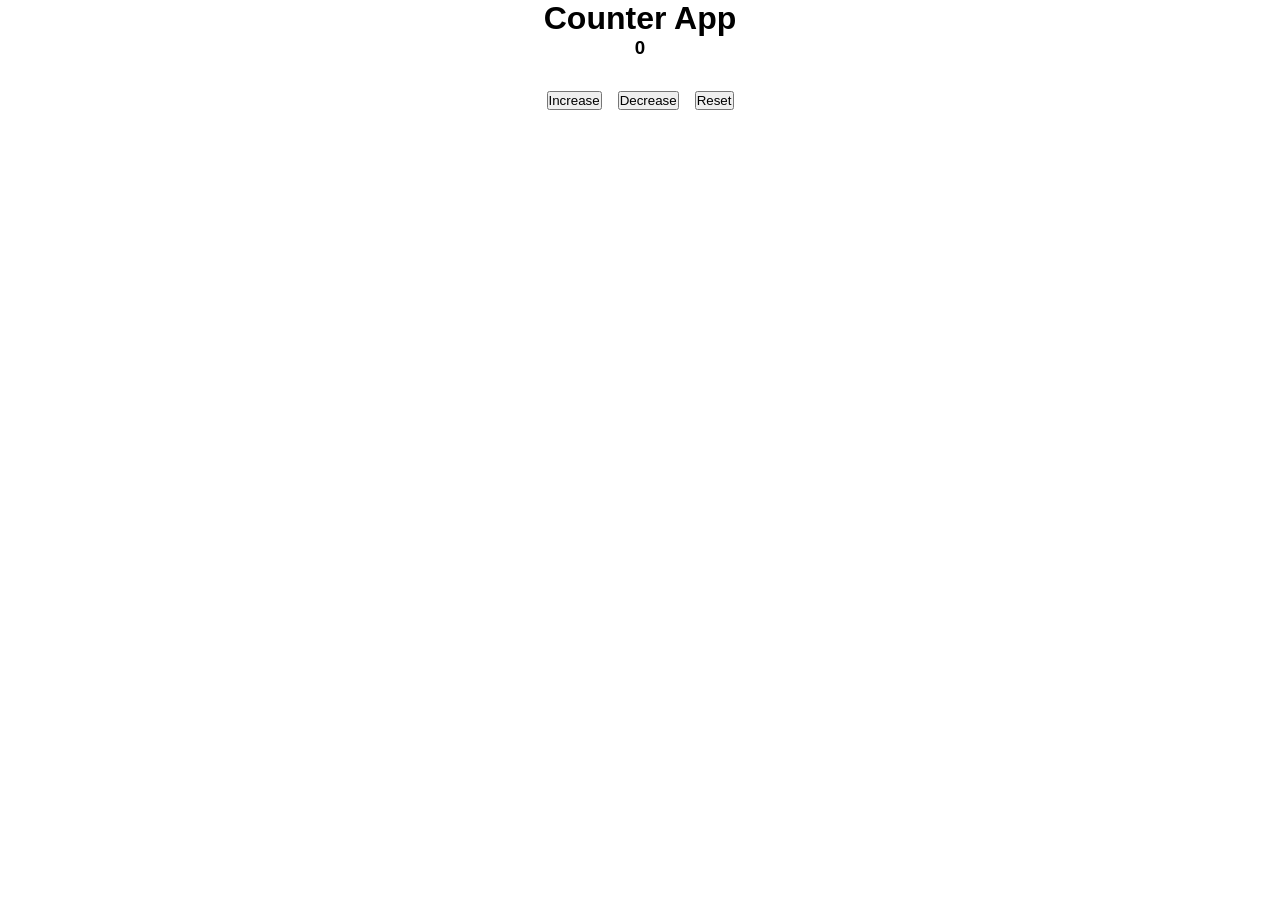
==== counterApp/index.html @ 3395b83f "js practice" ====
<!DOCTYPE html>
<html lang="en">
<head>
    <meta charset="UTF-8">
    <meta name="viewport" content="width=device-width, initial-scale=1.0">
    <title> The Counter App</title>
    <link rel="stylesheet" href="style.css">
</head>
<body>
    
     <center><h1>Counter App</h1></center>
     <center><h3 id="count">0</h3></center>

    <div id="btns">
        <button onclick="Increase"> Increase </button>
     <button onclick="Decrease"> Decrease </button>
     <button onclick="Reset">  Reset </button>
    </div>

</body>
</html>
---- counterApp/style.css ----
*{
    margin: 0;
    padding: 0;
    box-sizing: border-box;
}

body {
    color: black;
    background-color: white;
    font-family: sans-serif;
}

#btns {
    display: flex;
    justify-content: center;
    align-items: center;
    gap: 1rem;
    margin-top: 2rem;
    padding: 0cqmin;
}
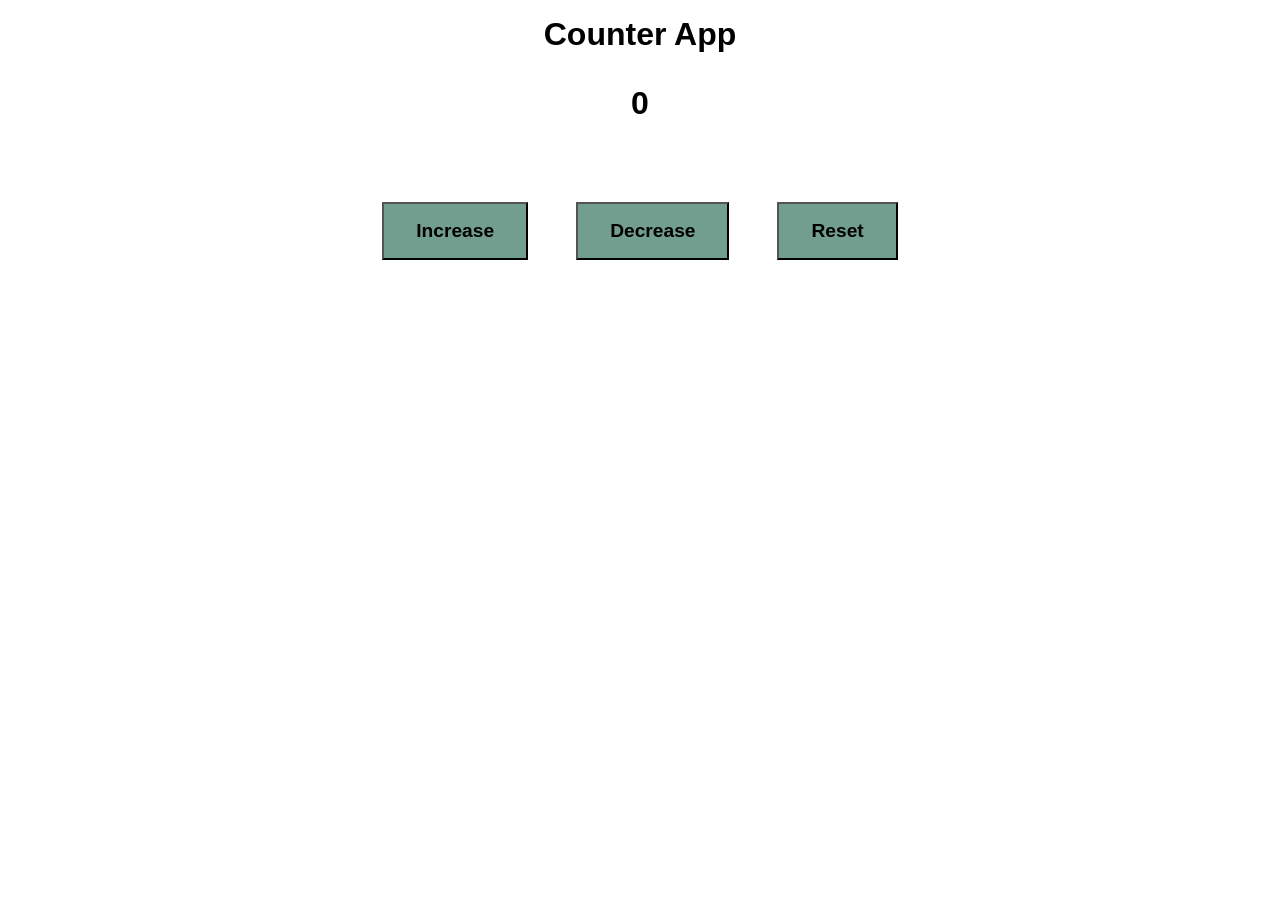
==== commit 480059f7: "add changes in Counter app" ====
--- a/counterApp/index.html
+++ b/counterApp/index.html
@@ -12,10 +12,11 @@
      <center><h3 id="count">0</h3></center>
 
     <div id="btns">
-        <button onclick="Increase"> Increase </button>
-     <button onclick="Decrease"> Decrease </button>
-     <button onclick="Reset">  Reset </button>
+        <button onclick="Increase()"> Increase </button>
+     <button onclick="Decrease()"> Decrease </button>
+     <button onclick="Reset()">  Reset </button>
     </div>
 
+    <script src="main.js"></script>
 </body>
 </html>
--- a/counterApp/style.css
+++ b/counterApp/style.css
@@ -4,6 +4,16 @@
     box-sizing: border-box;
 }
 
+h1 {
+    margin-top: 1rem;
+}
+
+h3 {
+     margin: 1rem;
+     padding: 1rem;
+     font-size: xx-large;
+
+}
 body {
     color: black;
     background-color: white;
@@ -16,5 +26,13 @@
     align-items: center;
     gap: 1rem;
     margin-top: 2rem;
-    padding: 0cqmin;
+    padding: 1rem ;
 }
+
+button {
+    margin: 1rem;
+    padding: 1rem 2rem ;
+    font-weight: bolder;
+    font-size: larger;
+    background-color: rgb(113, 158, 143);
+}
